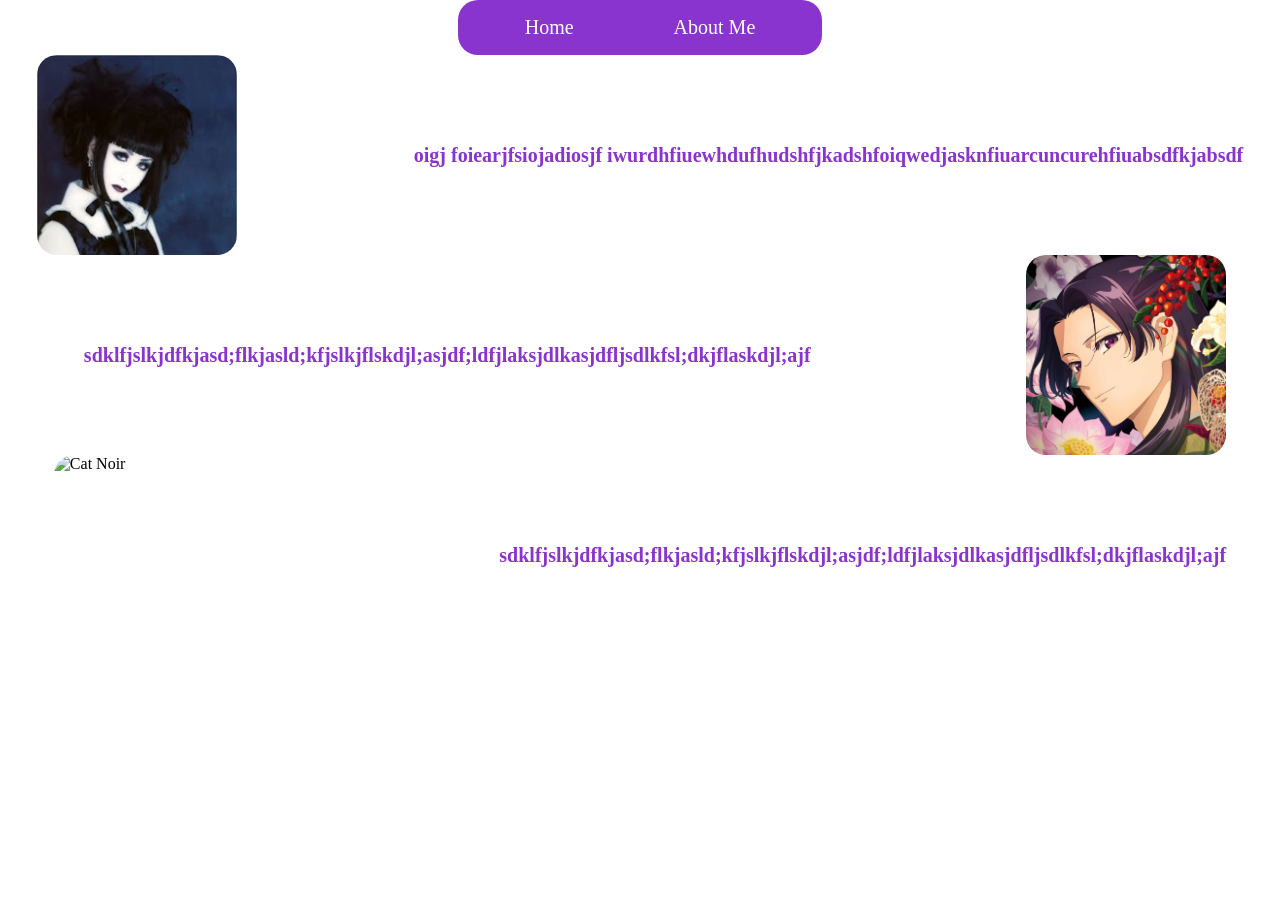
==== index.html @ 140d3411 "Add files via upload" ====
<!DOCTYPE html>
<html lang="en">
<head>

    <meta charset="UTF-8">
    <meta name="viewport" content="width=device-width, initial-scale=1.0">
    <title>Document</title>
    <script src="script.js"></script>
    <link rel="stylesheet" href="style.css">
    <link rel="stylesheet" href="nav.css">
</head>
<body>
    <header>
        
            <nav id="nav-bar">
                
                <a href="index.html">Home</a>
                <a href="aboutme.html">About Me</a>
            </nav>
        
        
    </header>
        <section id="container">
            <img src="images/square-mana.png" alt="ManaSama" class="jinshipleasebesmaller">

            <div id="container">
            </div>
            
            <h3>
                oigj foiearjfsiojadiosjf iwurdhfiuewhdufhudshfjkadshfoiqwedjasknfiuarcuncurehfiuabsdfkjabsdf
            </h3>

        </section>

        <section id="container">

            <h3>
                sdklfjslkjdfkjasd;flkjasld;kfjslkjflskdjl;asjdf;ldfjlaksjdlkasjdfljsdlkfsl;dkjflaskdjl;ajf
            </h3>

            <div id="container">
            </div>

            <img src="images/jinshiii.png" alt="Jinshi" class="jinshipleasebesmaller">

        </section>

        <section id="container">

            <img src="https://64.media.tumblr.com/6cc2ddef4b41f5a9eac33959bcdb5fed/8779c5a7933b5b79-1f/s540x810/fdaa6ec51d11aa5f986eb4987c58e17a23298f82.png" alt="Cat Noir" class="jinshipleasebesmaller">

            <div id="container">
            </div>

            <h3>
                sdklfjslkjdfkjasd;flkjasld;kfjslkjflskdjl;asjdf;ldfjlaksjdlkasjdfljsdlkfsl;dkjflaskdjl;ajf
            </h3>

        </section>
    
</body>
</html>
---- style.css ----
body {
    height: 100vh;
    margin: 0;
    background-size: cover;
    background-position: center;
    background-repeat: no-repeat;
    background-attachment: fixed;
    background-image: url("https://img.freepik.com/free-psd/collection-gray-stars_23-2150962409.jpg");
    }

section {
  display: flex;
}


 #container {
    height: 200px;
    display: flex;
    /* border: 2px solid rgb(255, 0, 0); */
    justify-content: space-around;
    align-items: center;
 }
 .header-image{
    max-width: 100%;
 }

 .jinshipleasebesmaller {
   width:200px;
   height: 200px;
   border-radius: 20px;
 }

 h1, h2, h3 {
    font-family: 'Bubblegum Sans', cursive;
  text-indent: 30px;
  color:#8934ce;
  font-size: 20px;
   
}
---- nav.css ----
#nav-bar a{
    color: white;
    text-decoration: none;
}

#nav-bar {
  background: #8934ce;
  padding: 1rem 2rem;
  display: flex;
  justify-content: center;
  align-items: center;
  
  gap: 100px;
  font-size: 20px;
    text-align: center;
    font-family: 'Bubblegum Sans', cursive;

  text-decoration: none; 
  border-radius: 20px;
  width:300px;
  margin: auto;
  
  
  
}

display: inline-block;
  padding: 10px 20px;
  background-color: #e949b9;
  color: white;
  text-decoration: none; /* Removes the underline */
  border-radius: 20px;
  text-align: center;
  
  border: none;
  transition: background-color 0.3s ease; /* Makes the change smooth */
  cursor: pointer;

  width: 200px;
  height: 50px;
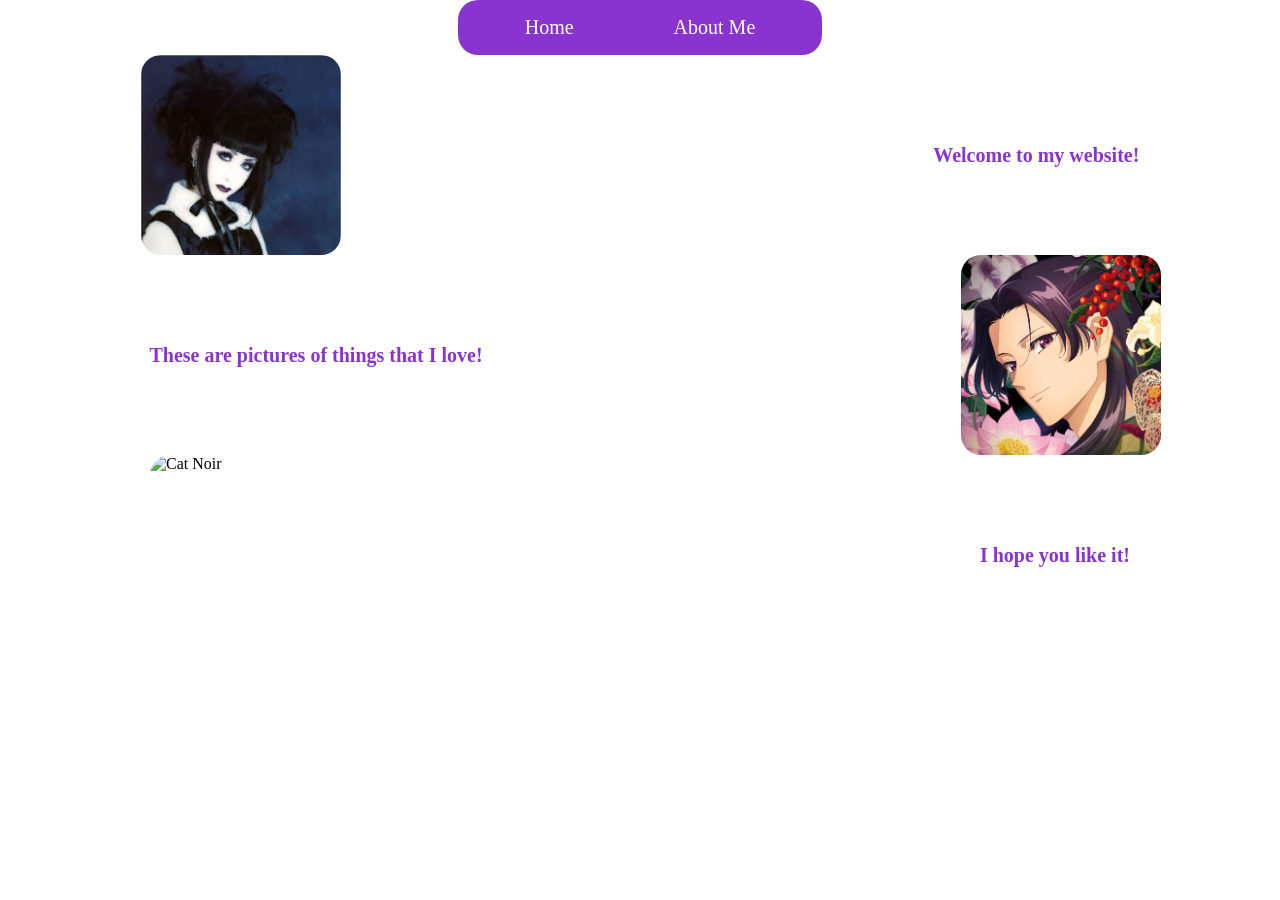
==== commit be24247f: "Update index.html" ====
--- a/index.html
+++ b/index.html
@@ -27,7 +27,7 @@
             </div>
             
             <h3>
-                oigj foiearjfsiojadiosjf iwurdhfiuewhdufhudshfjkadshfoiqwedjasknfiuarcuncurehfiuabsdfkjabsdf
+                Welcome to my website!
             </h3>
 
         </section>
@@ -35,7 +35,7 @@
         <section id="container">
 
             <h3>
-                sdklfjslkjdfkjasd;flkjasld;kfjslkjflskdjl;asjdf;ldfjlaksjdlkasjdfljsdlkfsl;dkjflaskdjl;ajf
+                These are pictures of things that I love!
             </h3>
 
             <div id="container">
@@ -53,10 +53,10 @@
             </div>
 
             <h3>
-                sdklfjslkjdfkjasd;flkjasld;kfjslkjflskdjl;asjdf;ldfjlaksjdlkasjdfljsdlkfsl;dkjflaskdjl;ajf
+                I hope you like it!
             </h3>
 
         </section>
     
 </body>
-</html>+</html>
--- a/nav.css
+++ b/nav.css
@@ -20,7 +20,7 @@
   width:300px;
   margin: auto;
   
-  
+  position: sticky;
   
 }
 
@@ -37,4 +37,4 @@
   cursor: pointer;
 
   width: 200px;
-  height: 50px;+  height: 50px;
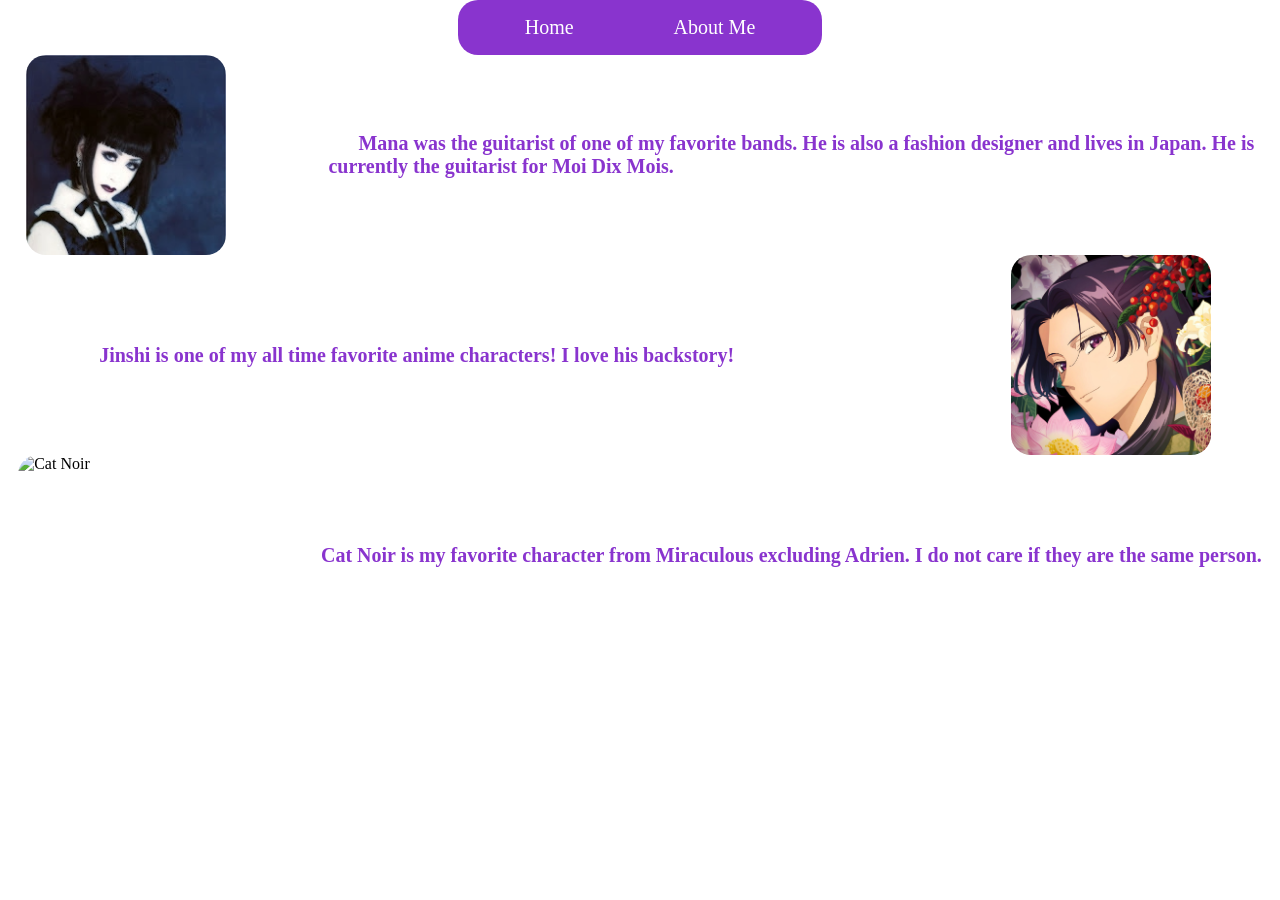
==== commit c65199a2: "Update index.html text" ====
--- a/index.html
+++ b/index.html
@@ -11,14 +11,11 @@
 </head>
 <body>
     <header>
-        
-            <nav id="nav-bar">
+        <nav id="nav-bar">
                 
                 <a href="index.html">Home</a>
                 <a href="aboutme.html">About Me</a>
             </nav>
-        
-        
     </header>
         <section id="container">
             <img src="images/square-mana.png" alt="ManaSama" class="jinshipleasebesmaller">
@@ -27,7 +24,7 @@
             </div>
             
             <h3>
-                Welcome to my website!
+                Mana was the guitarist of one of my favorite bands. He is also a fashion designer and lives in Japan. He is <br> currently the guitarist for Moi Dix Mois.
             </h3>
 
         </section>
@@ -35,7 +32,7 @@
         <section id="container">
 
             <h3>
-                These are pictures of things that I love!
+                Jinshi is one of my all time favorite anime characters! I love his backstory!
             </h3>
 
             <div id="container">
@@ -53,7 +50,7 @@
             </div>
 
             <h3>
-                I hope you like it!
+                Cat Noir is my favorite character from Miraculous excluding Adrien. I do not care if they are the same person.
             </h3>
 
         </section>
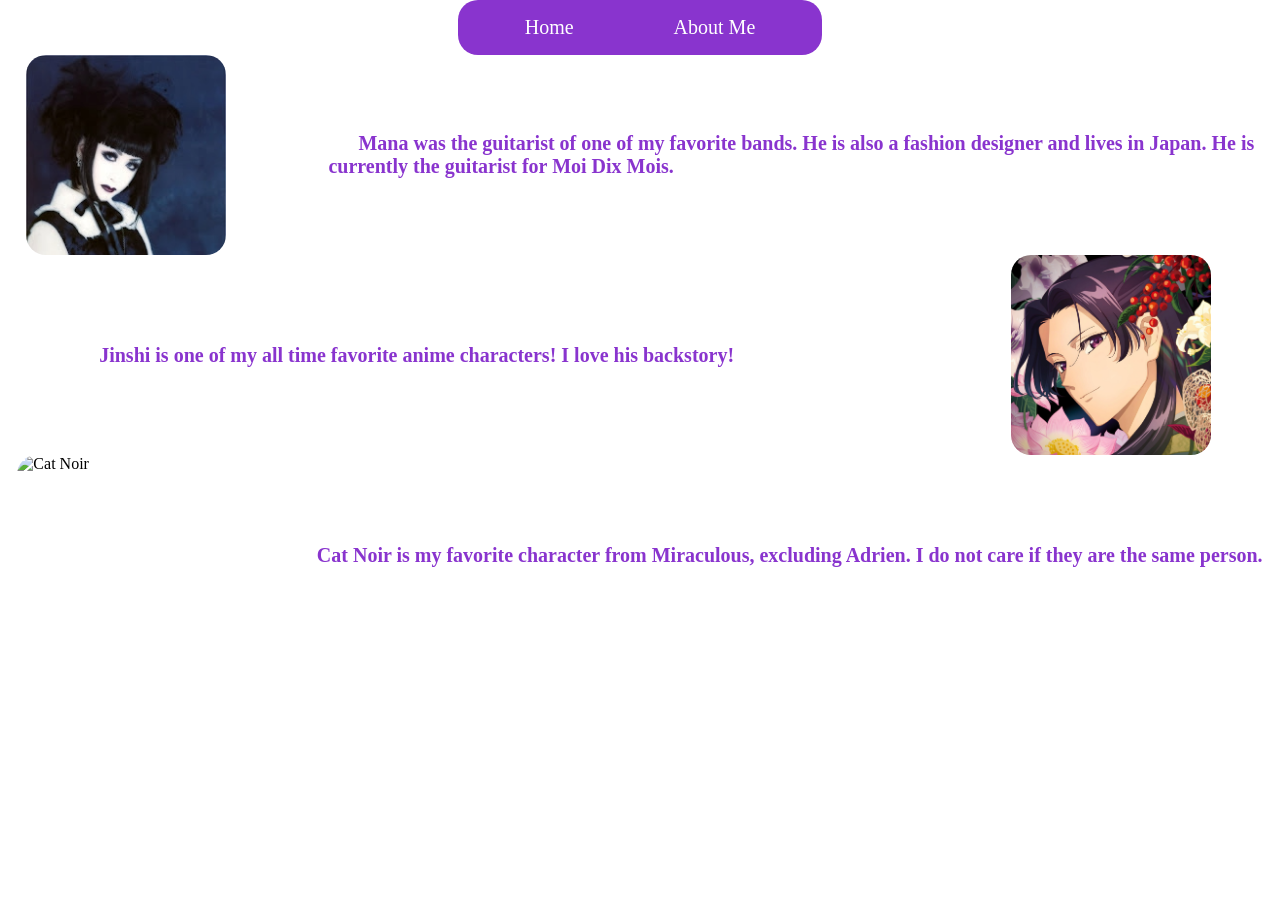
==== commit a06ef146: "Update index.html" ====
--- a/index.html
+++ b/index.html
@@ -50,7 +50,7 @@
             </div>
 
             <h3>
-                Cat Noir is my favorite character from Miraculous excluding Adrien. I do not care if they are the same person.
+                Cat Noir is my favorite character from Miraculous, excluding Adrien. I do not care if they are the same person.
             </h3>
 
         </section>
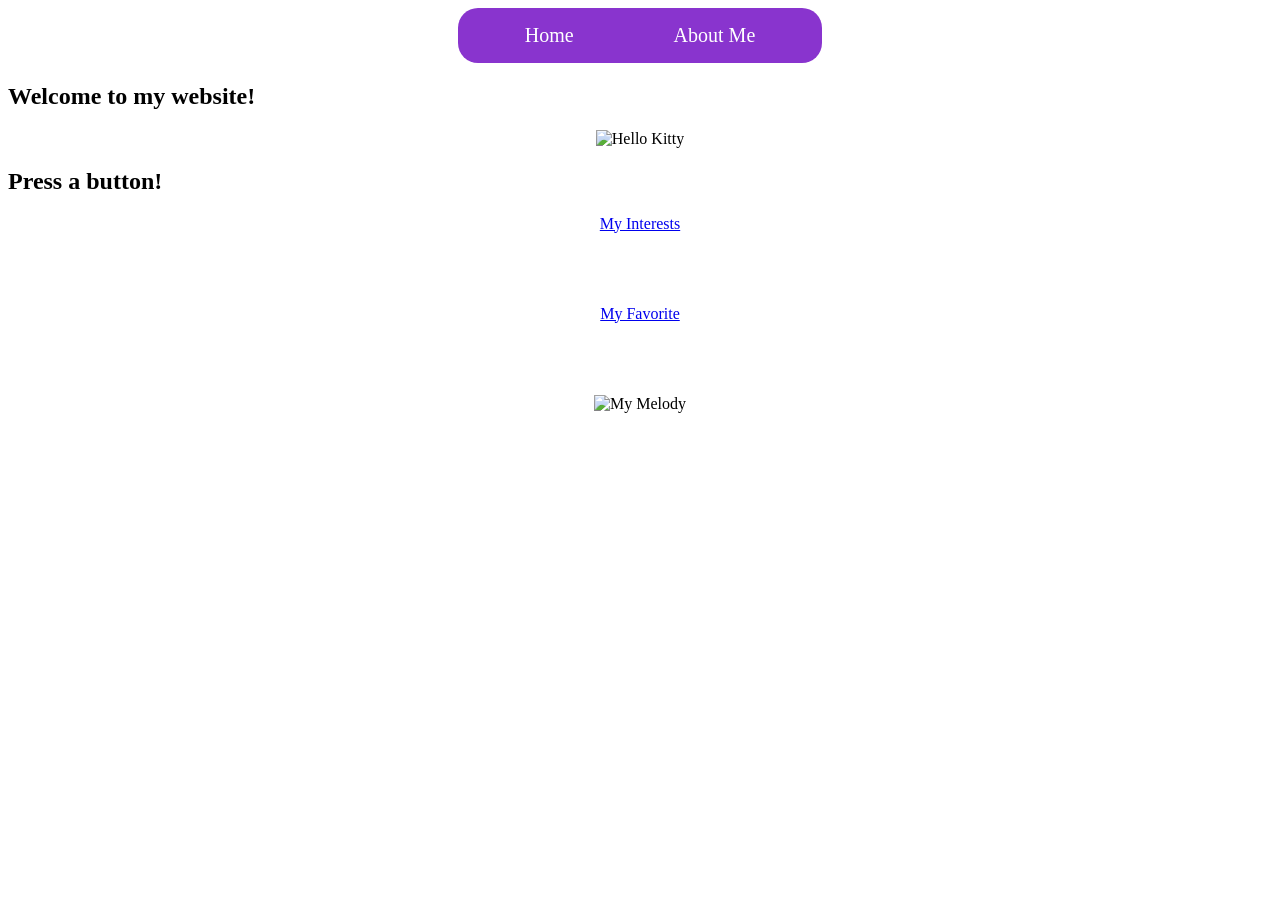
==== commit 416f488a: "Update index.html" ====
--- a/index.html
+++ b/index.html
@@ -1,59 +1,99 @@
 <!DOCTYPE html>
 <html lang="en">
 <head>
-
+    <link rel="stylesheet" href="style.css">
+    <link rel="stylesheet" href="nav.css">
     <meta charset="UTF-8">
     <meta name="viewport" content="width=device-width, initial-scale=1.0">
-    <title>Document</title>
+    <title>My Website</title>
     <script src="script.js"></script>
-    <link rel="stylesheet" href="style.css">
-    <link rel="stylesheet" href="nav.css">
+    
 </head>
-<body>
-    <header>
+<header>
         <nav id="nav-bar">
                 
                 <a href="index.html">Home</a>
                 <a href="aboutme.html">About Me</a>
             </nav>
     </header>
-        <section id="container">
-            <img src="images/square-mana.png" alt="ManaSama" class="jinshipleasebesmaller">
+<body>
+    
+   <div class="container">
+        
+                <h2>
+                    <div>
+                        Welcome to my website!
+                    </div>
+                </h2>
+            
+            <center>
+                <img src="https://media0.giphy.com/media/v1.Y2lkPTZjMDliOTUydnhzamJsN2NxbHR5ZXJvcWg2Y3AzaXlndXJvaTNwd3h4b3h5bHp3dCZlcD12MV9zdGlja2Vyc19zZWFyY2gmY3Q9cw/GyAHkTWspXZBxCTdas/200.gif" alt="Hello Kitty" class="hellokitty">
+            </center>
+        
+            
 
-            <div id="container">
-            </div>
+        
+        
+                <h2 style="padding-right: 160px;">
+                    <div>
+                        Press a button!
+                    </div>
+                </h2>
+    
+        
+       
+   
+    </div>
+
+
+
+    <div>
+        
+        <center>
+            <a href="https://www.kuroshitsuji.tv/emeraldwitch/"  class="my-button">
+                My Interests
+            </a>
+        </center>
+        
+                <br>
+                <br>
+                <br>
+                <br>
+ 
+                        
             
-            <h3>
-                Mana was the guitarist of one of my favorite bands. He is also a fashion designer and lives in Japan. He is <br> currently the guitarist for Moi Dix Mois.
-            </h3>
 
-        </section>
+        
+        
+   
+        
+       
+   
+    </div>
 
-        <section id="container">
 
-            <h3>
-                Jinshi is one of my all time favorite anime characters! I love his backstory!
-            </h3>
 
-            <div id="container">
-            </div>
+    <div>
+        
+        <center>
+            <a href="https://homestarrunner.com/toons#Teen%20Girl%20Squad"  class="my-button">
+                My Favorite
+            </a>
+        </center>
+        
+                <br>
+                <br>
+                <br>
+                <br>
+ 
 
-            <img src="images/jinshiii.png" alt="Jinshi" class="jinshipleasebesmaller">
 
-        </section>
-
-        <section id="container">
-
-            <img src="https://64.media.tumblr.com/6cc2ddef4b41f5a9eac33959bcdb5fed/8779c5a7933b5b79-1f/s540x810/fdaa6ec51d11aa5f986eb4987c58e17a23298f82.png" alt="Cat Noir" class="jinshipleasebesmaller">
-
-            <div id="container">
-            </div>
-
-            <h3>
-                Cat Noir is my favorite character from Miraculous, excluding Adrien. I do not care if they are the same person.
-            </h3>
-
-        </section>
-    
+                <center>
+                <img src="https://media1.giphy.com/media/v1.Y2lkPTZjMDliOTUydnhzamJsN2NxbHR5ZXJvcWg2Y3AzaXlndXJvaTNwd3h4b3h5bHp3dCZlcD12MV9zdGlja2Vyc19zZWFyY2gmY3Q9cw/4auwKGWAI8EaEMs8I5/source.gif" alt="My Melody" class="mymelody">
+            </center>
 </body>
 </html>
+
+
+
+
--- a/style.css
+++ b/style.css
@@ -1,40 +1,40 @@
-body {
-    height: 100vh;
-    margin: 0;
-    background-size: cover;
-    background-position: center;
-    background-repeat: no-repeat;
-    background-attachment: fixed;
-    background-image: url("https://img.freepik.com/free-psd/collection-gray-stars_23-2150962409.jpg");
-    }
-
-section {
-  display: flex;
+#nav-bar a{
+    color: white;
+    text-decoration: none;
 }
 
+#nav-bar {
+  background: #8934ce;
+  padding: 1rem 2rem;
+  display: flex;
+  justify-content: center;
+  align-items: center;
+  
+  gap: 100px;
+  font-size: 20px;
+    text-align: center;
+    font-family: 'Bubblegum Sans', cursive;
 
- #container {
-    height: 200px;
-    display: flex;
-    /* border: 2px solid rgb(255, 0, 0); */
-    justify-content: space-around;
-    align-items: center;
- }
- .header-image{
-    max-width: 100%;
- }
-
- .jinshipleasebesmaller {
-   width:200px;
-   height: 200px;
-   border-radius: 20px;
- }
-
- h1, h2, h3 {
-    font-family: 'Bubblegum Sans', cursive;
-  text-indent: 30px;
-  color:#8934ce;
-  font-size: 20px;
-   
+  text-decoration: none; 
+  border-radius: 20px;
+  width:300px;
+  margin: auto;
+  
+  position: sticky;
+  
 }
 
+display: inline-block;
+  padding: 10px 20px;
+  background-color: #e949b9;
+  color: white;
+  text-decoration: none; /* Removes the underline */
+  border-radius: 20px;
+  text-align: center;
+  
+  border: none;
+  transition: background-color 0.3s ease; /* Makes the change smooth */
+  cursor: pointer;
+
+  width: 200px;
+  height: 50px;
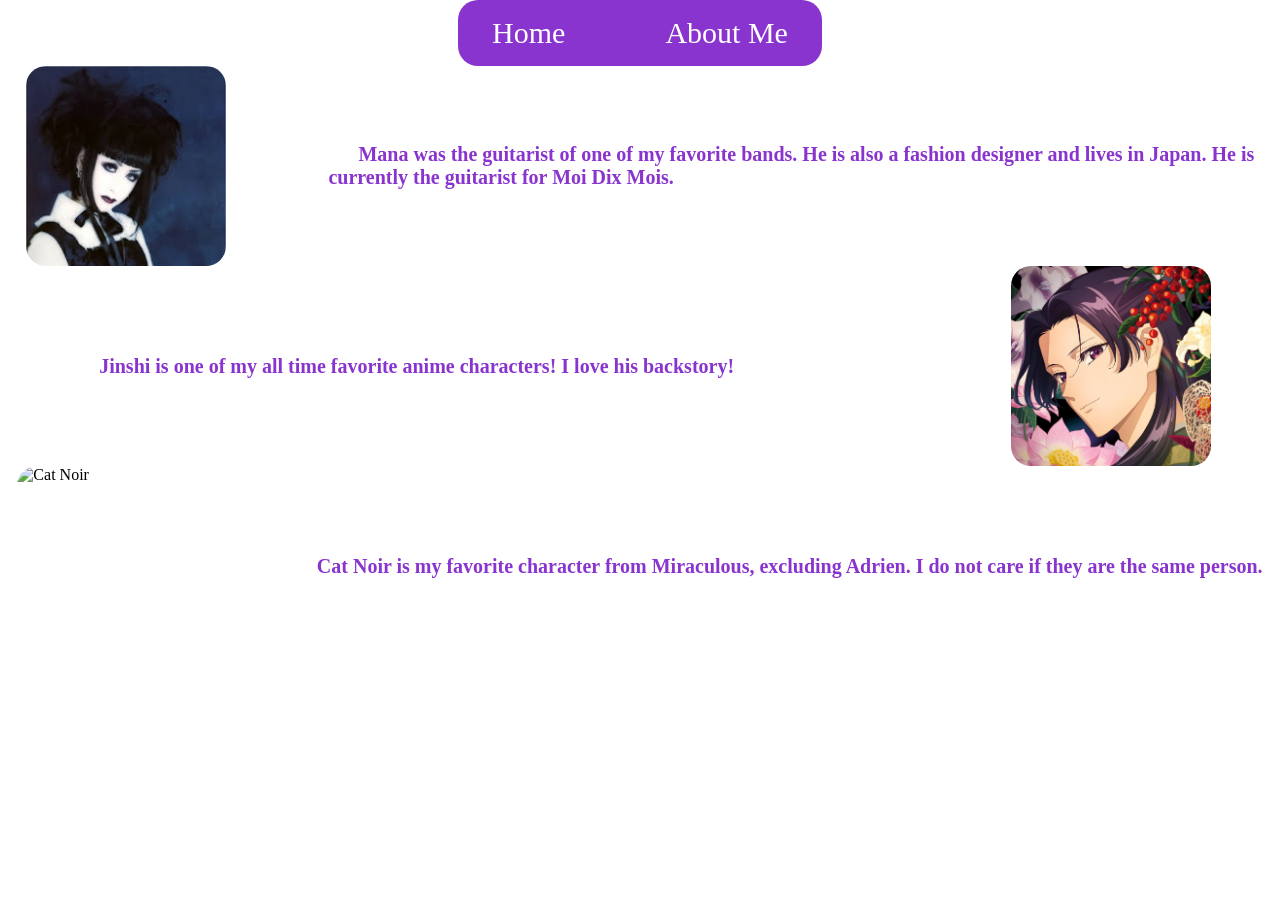
==== commit 91913939: "Rename aboutme.html to index.html" ====
--- a/index.html
+++ b/index.html
@@ -1,96 +1,60 @@
 <!DOCTYPE html>
 <html lang="en">
 <head>
+
+    <meta charset="UTF-8">
+    <meta name="viewport" content="width=device-width, initial-scale=1.0">
+    <title>Document</title>
+    <script src="script.js"></script>
     <link rel="stylesheet" href="style.css">
     <link rel="stylesheet" href="nav.css">
-    <meta charset="UTF-8">
-    <meta name="viewport" content="width=device-width, initial-scale=1.0">
-    <title>My Website</title>
-    <script src="script.js"></script>
-    
 </head>
-<header>
+<body>
+    <header>
         <nav id="nav-bar">
                 
                 <a href="index.html">Home</a>
                 <a href="aboutme.html">About Me</a>
             </nav>
     </header>
-<body>
+        <section id="container">
+            <img src="images/square-mana.png" alt="ManaSama" class="jinshipleasebesmaller">
+
+            <div id="container">
+            </div>
+            
+            <h3>
+                Mana was the guitarist of one of my favorite bands. He is also a fashion designer and lives in Japan. He is <br> currently the guitarist for Moi Dix Mois.
+            </h3>
+
+        </section>
+
+        <section id="container">
+
+            <h3>
+                Jinshi is one of my all time favorite anime characters! I love his backstory!
+            </h3>
+
+            <div id="container">
+            </div>
+
+            <img src="images/jinshiii.png" alt="Jinshi" class="jinshipleasebesmaller">
+
+        </section>
+
+        <section id="container">
+
+            <img src="https://64.media.tumblr.com/6cc2ddef4b41f5a9eac33959bcdb5fed/8779c5a7933b5b79-1f/s540x810/fdaa6ec51d11aa5f986eb4987c58e17a23298f82.png" alt="Cat Noir" class="jinshipleasebesmaller">
+
+            <div id="container">
+            </div>
+
+            <h3>
+                Cat Noir is my favorite character from Miraculous, excluding Adrien. I do not care if they are the same person.
+            </h3>
+
+        </section>
     
-   <div class="container">
-        
-                <h2>
-                    <div>
-                        Welcome to my website!
-                    </div>
-                </h2>
-            
-            <center>
-                <img src="https://media0.giphy.com/media/v1.Y2lkPTZjMDliOTUydnhzamJsN2NxbHR5ZXJvcWg2Y3AzaXlndXJvaTNwd3h4b3h5bHp3dCZlcD12MV9zdGlja2Vyc19zZWFyY2gmY3Q9cw/GyAHkTWspXZBxCTdas/200.gif" alt="Hello Kitty" class="hellokitty">
-            </center>
-        
-            
-
-        
-        
-                <h2 style="padding-right: 160px;">
-                    <div>
-                        Press a button!
-                    </div>
-                </h2>
-    
-        
-       
-   
-    </div>
-
-
-
-    <div>
-        
-        <center>
-            <a href="https://www.kuroshitsuji.tv/emeraldwitch/"  class="my-button">
-                My Interests
-            </a>
-        </center>
-        
-                <br>
-                <br>
-                <br>
-                <br>
- 
-                        
-            
-
-        
-        
-   
-        
-       
-   
-    </div>
-
-
-
-    <div>
-        
-        <center>
-            <a href="https://homestarrunner.com/toons#Teen%20Girl%20Squad"  class="my-button">
-                My Favorite
-            </a>
-        </center>
-        
-                <br>
-                <br>
-                <br>
-                <br>
- 
-
-
-                <center>
-                <img src="https://media1.giphy.com/media/v1.Y2lkPTZjMDliOTUydnhzamJsN2NxbHR5ZXJvcWg2Y3AzaXlndXJvaTNwd3h4b3h5bHp3dCZlcD12MV9zdGlja2Vyc19zZWFyY2gmY3Q9cw/4auwKGWAI8EaEMs8I5/source.gif" alt="My Melody" class="mymelody">
-            </center>
 </body>
 </html>
 
--- a/style.css
+++ b/style.css
@@ -1,32 +1,73 @@
-#nav-bar a{
-    color: white;
-    text-decoration: none;
+body {
+    height: 100vh;
+    margin: 0;
+    background-size: cover;
+    background-position: center;
+    background-repeat: no-repeat;
+    background-attachment: fixed;
+    background-image: url("https://img.freepik.com/free-psd/collection-gray-stars_23-2150962409.jpg");
+    }
+
+section {
+  display: flex;
 }
 
-#nav-bar {
-  background: #8934ce;
-  padding: 1rem 2rem;
-  display: flex;
-  justify-content: center;
-  align-items: center;
-  
-  gap: 100px;
+
+ #container {
+    height: 200px;
+    display: flex;
+    /* border: 2px solid rgb(255, 0, 0); */
+    justify-content: space-around;
+    align-items: center;
+ }
+ .header-image{
+    max-width: 100%;
+ }
+
+ .jinshipleasebesmaller {
+   width:200px;
+   height: 200px;
+   border-radius: 20px;
+ }
+
+ h1, h2, h3 {
+    font-family: 'Bubblegum Sans', cursive;
+  text-indent: 30px;
+  color:#8934ce;
   font-size: 20px;
-    text-align: center;
-    font-family: 'Bubblegum Sans', cursive;
+   
+}
 
-  text-decoration: none; 
-  border-radius: 20px;
-  width:300px;
-  margin: auto;
-  
-  position: sticky;
+body {
+    height: 100vh;
+    margin: 0;
+    background-size: cover;
+    background-position: center;
+    background-repeat: no-repeat;
+    background-attachment: fixed;
+    
+    }
+
+    #header_image {
+        width: 200px;
+        border-radius: 200px;
+        
+        margin-right: 50;
+    } 
+.button-link {
+  display: inline-block;
+  padding: 10px 20px;
+  background-color: #8934ce;
+  color: white;
+  text-decoration: none; /* Removes the underline */
+  border-radius: 10px;
+  text-align: center;
   
 }
-
-display: inline-block;
+.my-button {
+  display: inline-block;
   padding: 10px 20px;
-  background-color: #e949b9;
+  background-color: #8934ce;
   color: white;
   text-decoration: none; /* Removes the underline */
   border-radius: 20px;
@@ -38,3 +79,54 @@
 
   width: 200px;
   height: 50px;
+  
+}
+
+.my-button:hover {
+  background-color: #8934ce; 
+}
+.container {
+    display: flex;
+    justify-content: space-between; 
+    width: 100%; 
+}
+h2 {
+    font-family: 'Bubblegum Sans', cursive;
+  text-indent: 30px;
+  color:#691ca8;
+  font-size: 30px;
+   
+}
+.move-right {
+    padding-left: 20px; 
+}
+a{
+    font-size: 30px;
+    text-align: center;
+    font-family: 'Bubblegum Sans', cursive;
+}
+
+.parent {
+  display: flex;
+  justify-content: space-between; 
+  align-items: center;
+}
+
+
+.hellokitty {
+  float: left;
+  margin-right: 15px; 
+  margin-bottom: 50px;
+  margin-left: 40px; 
+  margin-top: 20px;  
+  display: block;    
+}
+
+.mymelody {
+  float: left;
+  margin-right: 15px; 
+  margin-bottom: 50px;
+  margin-left: 40px; 
+  margin-top: 20px;  
+  display: block;    
+}
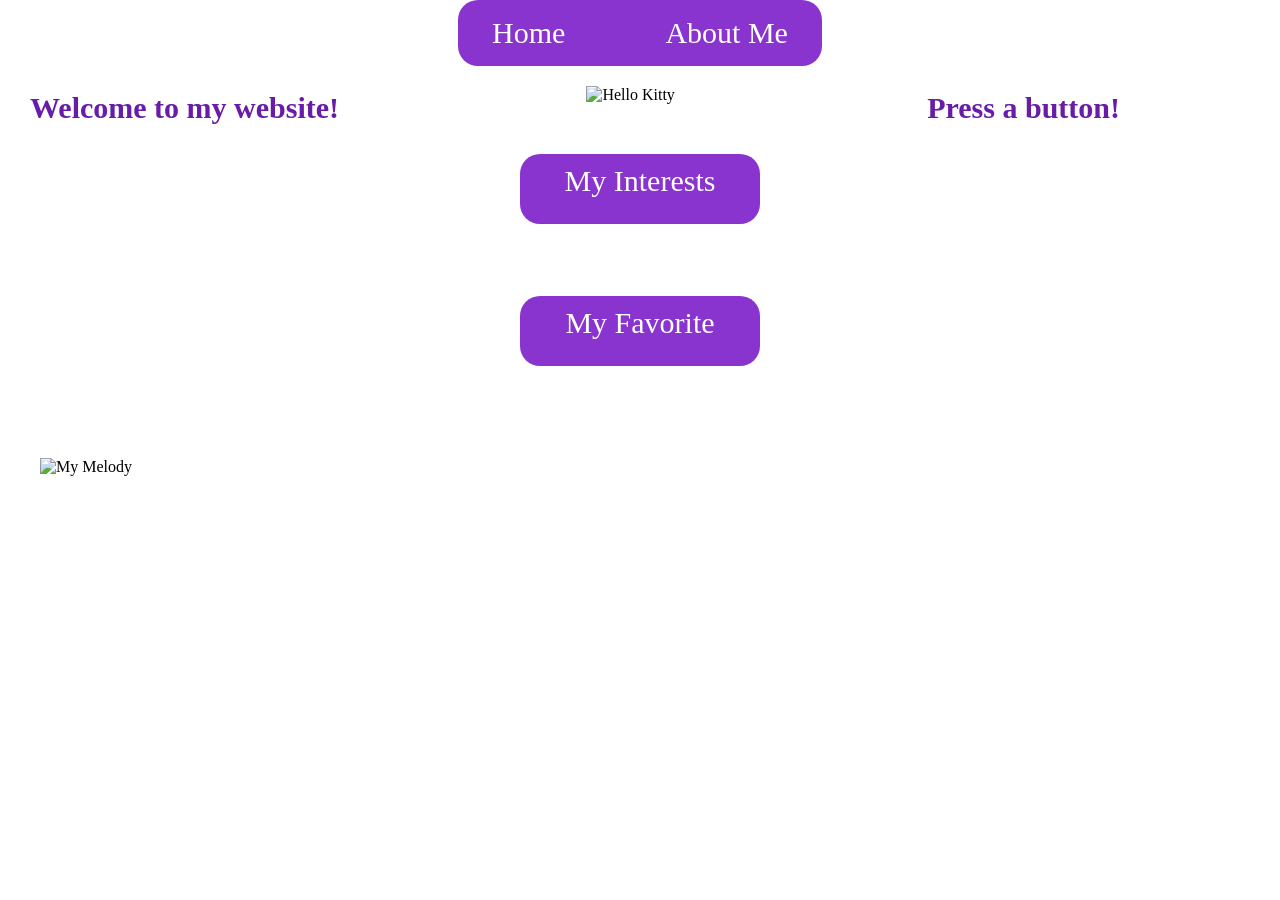
==== commit bcb27109: "Rename index1.html to index.html" ====
--- a/index.html
+++ b/index.html
@@ -1,63 +1,100 @@
 <!DOCTYPE html>
 <html lang="en">
 <head>
-
+    <link rel="stylesheet" href="style.css">
+    <link rel="stylesheet" href="nav.css">
     <meta charset="UTF-8">
     <meta name="viewport" content="width=device-width, initial-scale=1.0">
-    <title>Document</title>
+    <title>My Palice</title>
     <script src="script.js"></script>
-    <link rel="stylesheet" href="style.css">
-    <link rel="stylesheet" href="nav.css">
+    
 </head>
-<body>
-    <header>
+<header>
         <nav id="nav-bar">
                 
                 <a href="index.html">Home</a>
                 <a href="aboutme.html">About Me</a>
             </nav>
     </header>
-        <section id="container">
-            <img src="images/square-mana.png" alt="ManaSama" class="jinshipleasebesmaller">
+<body>
+    
+   <div class="container">
+        
+                <h2>
+                    <div>
+                        Welcome to my website!
+                    </div>
+                </h2>
+            
+            <center>
+                <img src="https://media0.giphy.com/media/v1.Y2lkPTZjMDliOTUydnhzamJsN2NxbHR5ZXJvcWg2Y3AzaXlndXJvaTNwd3h4b3h5bHp3dCZlcD12MV9zdGlja2Vyc19zZWFyY2gmY3Q9cw/GyAHkTWspXZBxCTdas/200.gif" alt="Hello Kitty" class="hellokitty">
+            </center>
+        
+            
 
-            <div id="container">
-            </div>
+        
+        
+                <h2 style="padding-right: 160px;">
+                    <div>
+                        Press a button!
+                    </div>
+                </h2>
+    
+        
+       
+   
+    </div>
+
+
+
+    <div>
+        
+        <center>
+            <a href="https://www.kuroshitsuji.tv/emeraldwitch/"  class="my-button">
+                My Interests
+            </a>
+        </center>
+        
+                <br>
+                <br>
+                <br>
+                <br>
+ 
+                        
             
-            <h3>
-                Mana was the guitarist of one of my favorite bands. He is also a fashion designer and lives in Japan. He is <br> currently the guitarist for Moi Dix Mois.
-            </h3>
 
-        </section>
+        
+        
+   
+        
+       
+   
+    </div>
 
-        <section id="container">
 
-            <h3>
-                Jinshi is one of my all time favorite anime characters! I love his backstory!
-            </h3>
 
-            <div id="container">
-            </div>
+    <div>
+        
+        <center>
+            <a href="https://homestarrunner.com/toons#Teen%20Girl%20Squad"  class="my-button">
+                My Favorite
+            </a>
+        </center>
+        
+                <br>
+                <br>
+                <br>
+                <br>
+ 
 
-            <img src="images/jinshiii.png" alt="Jinshi" class="jinshipleasebesmaller">
 
-        </section>
-
-        <section id="container">
-
-            <img src="https://64.media.tumblr.com/6cc2ddef4b41f5a9eac33959bcdb5fed/8779c5a7933b5b79-1f/s540x810/fdaa6ec51d11aa5f986eb4987c58e17a23298f82.png" alt="Cat Noir" class="jinshipleasebesmaller">
-
-            <div id="container">
-            </div>
-
-            <h3>
-                Cat Noir is my favorite character from Miraculous, excluding Adrien. I do not care if they are the same person.
-            </h3>
-
-        </section>
-    
+                <center>
+                <img src="https://media1.giphy.com/media/v1.Y2lkPTZjMDliOTUydnhzamJsN2NxbHR5ZXJvcWg2Y3AzaXlndXJvaTNwd3h4b3h5bHp3dCZlcD12MV9zdGlja2Vyc19zZWFyY2gmY3Q9cw/4auwKGWAI8EaEMs8I5/source.gif" alt="My Melody" class="mymelody">
+            </center>
 </body>
 </html>
 
 
 
 
+
